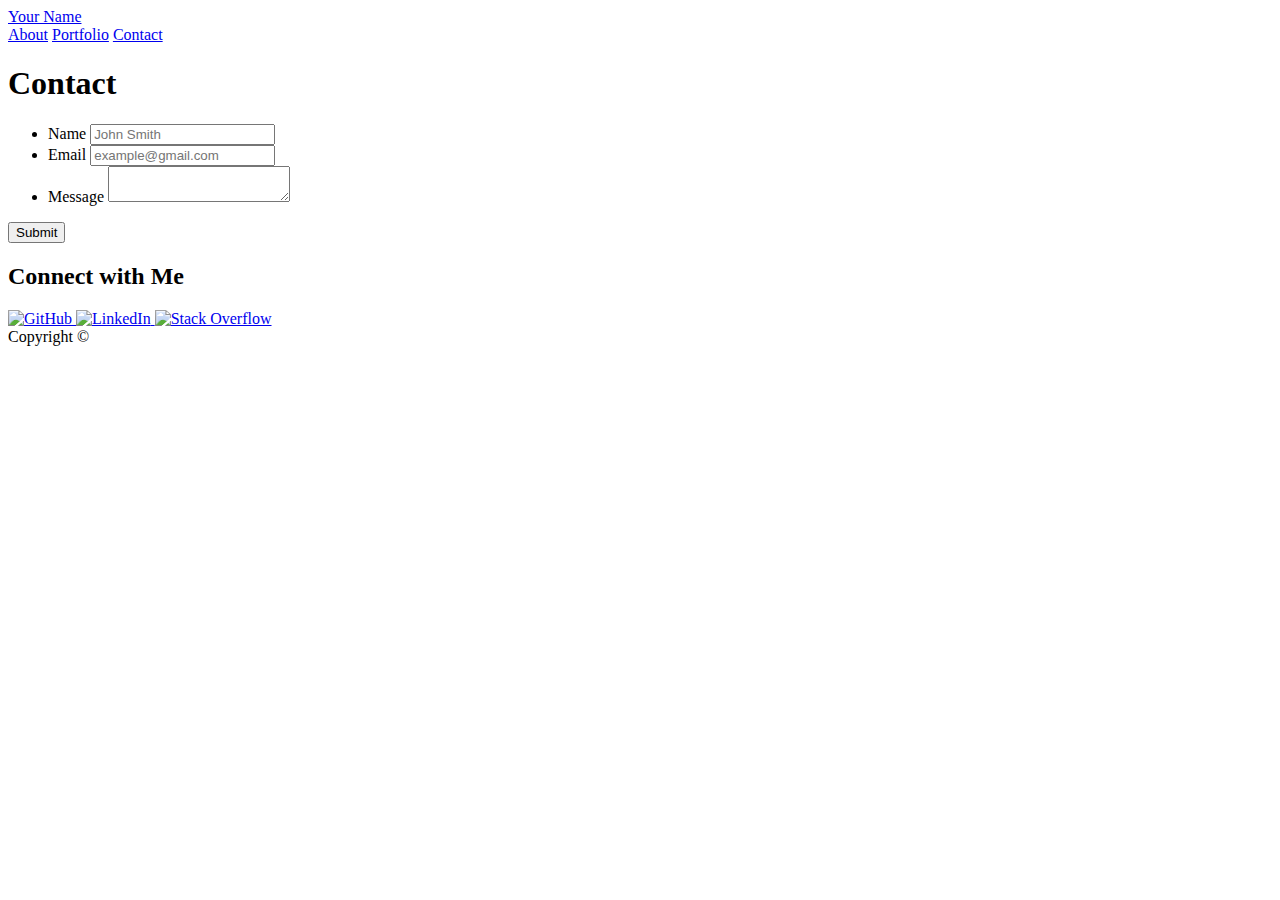
==== contact.html @ 4431b752 "files from basic portfolio" ====
<!doctype html>
<html lang="en-us">

<head>
    <meta charset="UTF-8">
    <title>Contact | Your Name</title>
    <link rel="stylesheet" type="text/css" href="assets/css/reset.css">
    <link rel="stylesheet" type="text/css" href="assets/css/style.css">
</head>

<body>

    <header id="masthead">
        <div class="container">
            <a href="index.html" id="logo">Your Name</a>
            <nav>
                <a href="index.html">About</a>
                <a href="portfolio.html">Portfolio</a>
                <a href="contact.html">Contact</a>
            </nav>
        </div>
    </header>

    <div id="main-container" class="container">
        <section class="main-section">
            <h1>Contact</h1>

            <form id="contact-form">
                <ul>
                    <li>
                        <label for="name">Name</label>
                        <input type="text" id="name" name="name" placeholder="John Smith" required="required">
                    </li>
                    <li>
                        <label for="email">Email</label>
                        <input type="email" id="email" name="email" placeholder="example@gmail.com" required="required">
                    </li>
                    <li>
                        <label for="message">Message</label>
                        <textarea id="message" name="message" required="required"></textarea>
                    </li>
                </ul>
                <input type="submit">
            </form>

        </section>

        <section class="sidebar">
            <div id="connect">
                <h2>Connect with Me</h2>

                <a href="#">
                    <img src="assets/images/github-128.png" class="social" alt="GitHub" />
                </a>
                <a href="#">
                    <img src="assets/images/linkedin-128.png" class="social" alt="LinkedIn" />
                </a>
                <a href="#">
                    <img src="assets/images/stackoverflow-128.png" class="social" alt="Stack Overflow" />
                </a>
            </div>
        </section>
    </div>

    <footer>
        <div class="container">
            Copyright &copy;
        </div>
    </footer>
</body>

</html>
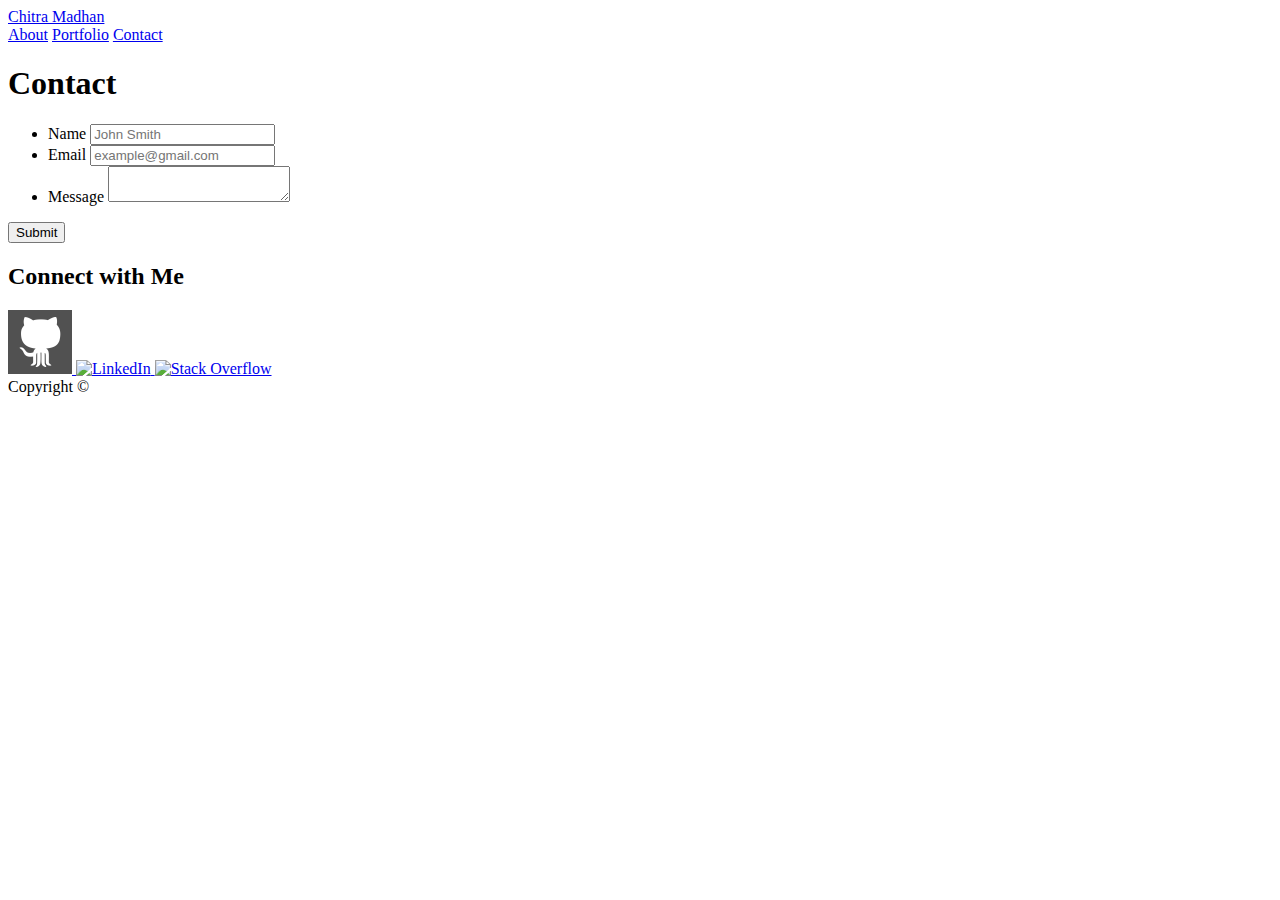
==== commit d8de365e: "Made portfolio responsive for Tablets" ====
--- a/contact.html
+++ b/contact.html
@@ -3,7 +3,8 @@
 
 <head>
     <meta charset="UTF-8">
-    <title>Contact | Your Name</title>
+    <meta name="viewport" content="width=device-width, initial-scale=1.0">
+    <title>Contact | Chitra Madhan</title>
     <link rel="stylesheet" type="text/css" href="assets/css/reset.css">
     <link rel="stylesheet" type="text/css" href="assets/css/style.css">
 </head>
@@ -12,7 +13,7 @@
 
     <header id="masthead">
         <div class="container">
-            <a href="index.html" id="logo">Your Name</a>
+            <a href="index.html" id="logo">Chitra Madhan</a>
             <nav>
                 <a href="index.html">About</a>
                 <a href="portfolio.html">Portfolio</a>
@@ -49,14 +50,14 @@
             <div id="connect">
                 <h2>Connect with Me</h2>
 
-                <a href="#">
-                    <img src="assets/images/github-128.png" class="social" alt="GitHub" />
+                <a href="https://github.com/chitramaddy">
+                    <img src="assets/Images/Git hub.png" class="social" alt="GitHub" />
                 </a>
-                <a href="#">
-                    <img src="assets/images/linkedin-128.png" class="social" alt="LinkedIn" />
+                <a href="https://www.linkedin.com/in/chitramadhan/">
+                    <img src="assets/images/Linked in .png" class="social" alt="LinkedIn" />
                 </a>
-                <a href="#">
-                    <img src="assets/images/stackoverflow-128.png" class="social" alt="Stack Overflow" />
+                <a href="https://stackoverflow.com/users/9217057/chitra">
+                    <img src="assets/images/Stack Overflow.png" class="social" alt="Stack Overflow" />
                 </a>
             </div>
         </section>
